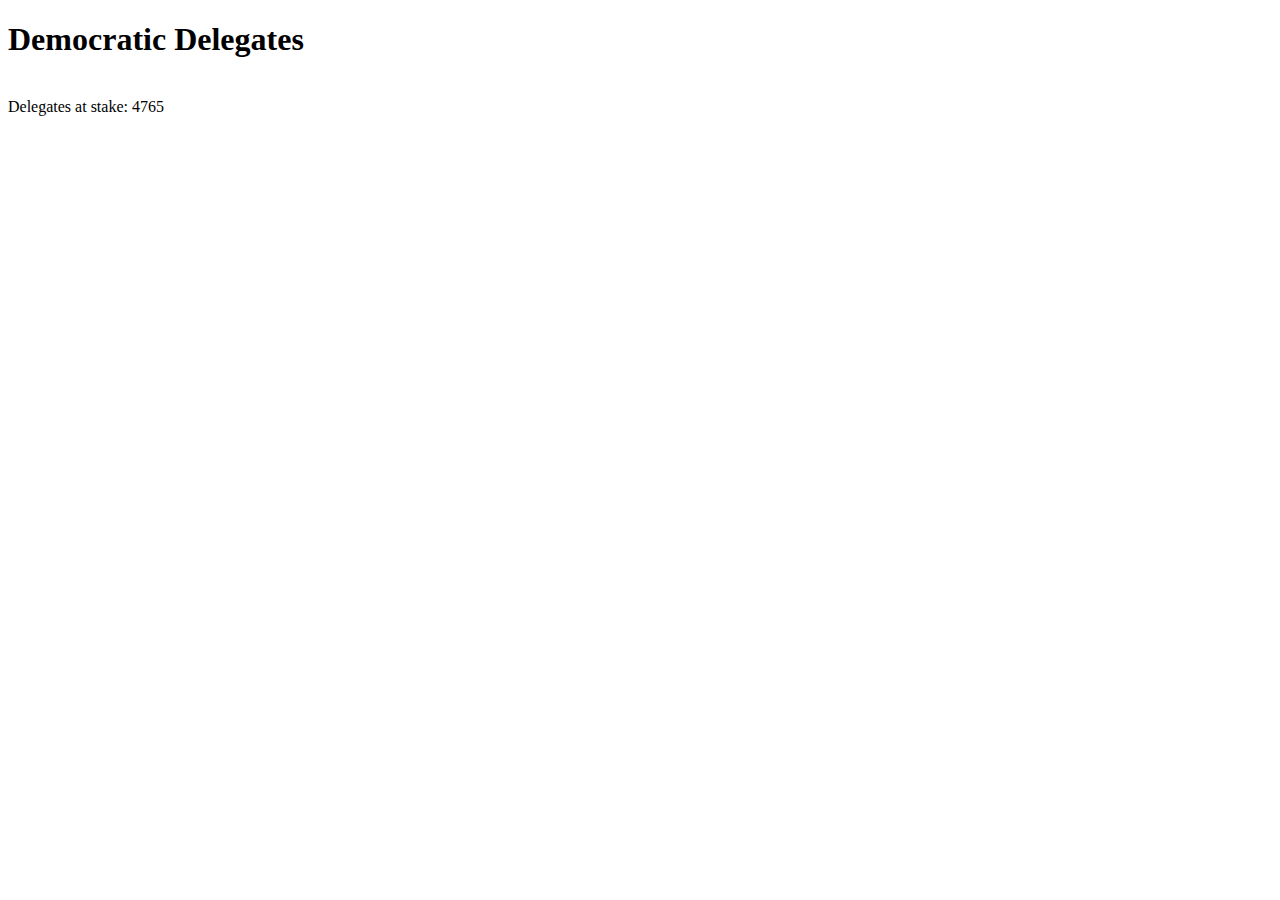
==== hw05/index.html @ 5740e7dc "Copied over Michael's index.html" ====
<!DOCTYPE html>
<html>
  <head>
    <meta charset="utf-8">
  </head>
  <body>
    <h1>Democratic Delegates</h1>
    <br>
    Delegates at stake: 4765
    <br>
  </body>
  <script src="https://d3js.org/d3.v3.min.js" charset="utf-8"></script>
  <script src="index.js"></script>
</html>
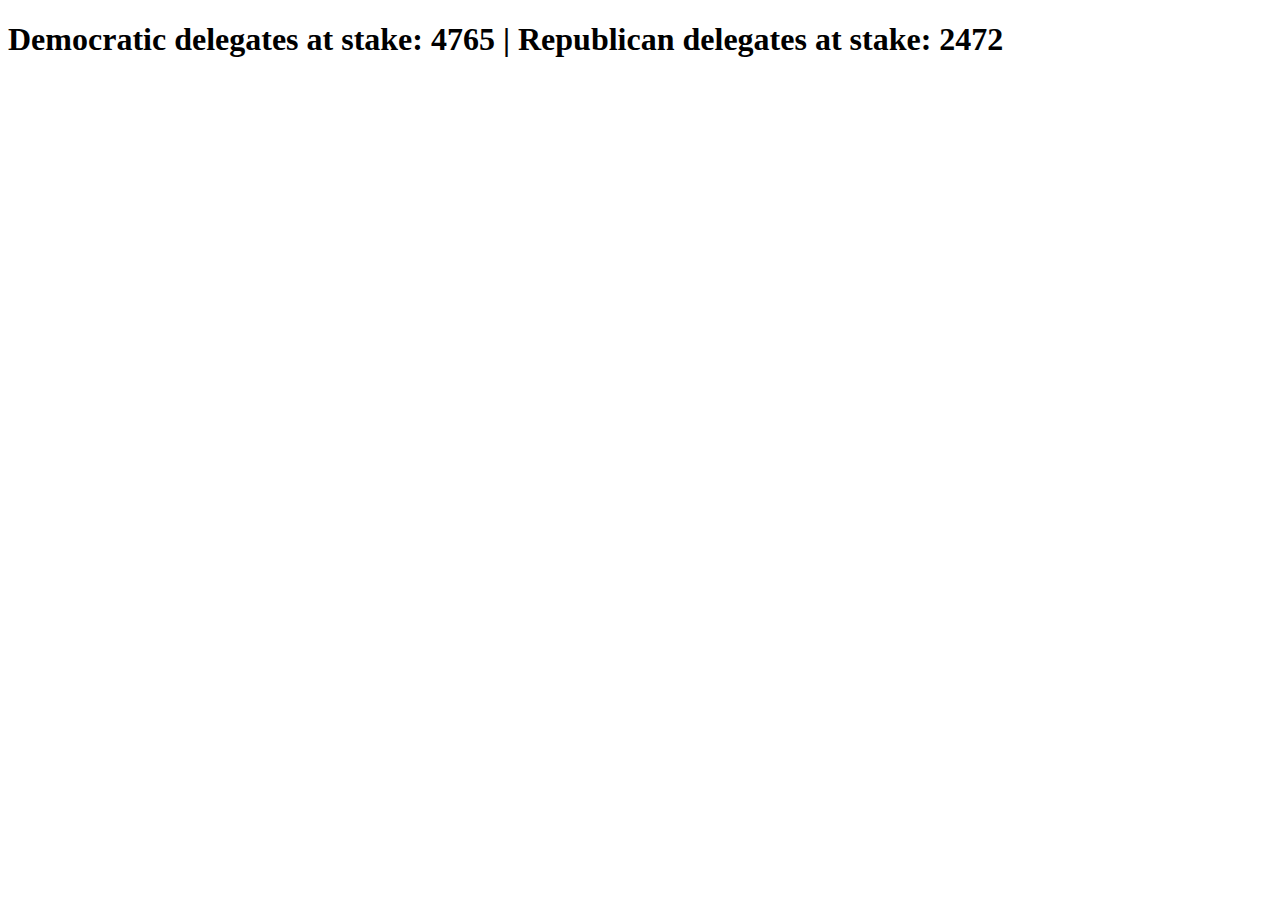
==== commit 0a95be04: "Update index.html" ====
--- a/hw05/index.html
+++ b/hw05/index.html
@@ -4,9 +4,7 @@
     <meta charset="utf-8">
   </head>
   <body>
-    <h1>Democratic Delegates</h1>
-    <br>
-    Delegates at stake: 4765
+    <h1>Democratic delegates at stake: 4765 | Republican delegates at stake: 2472</h1>
     <br>
   </body>
   <script src="https://d3js.org/d3.v3.min.js" charset="utf-8"></script>
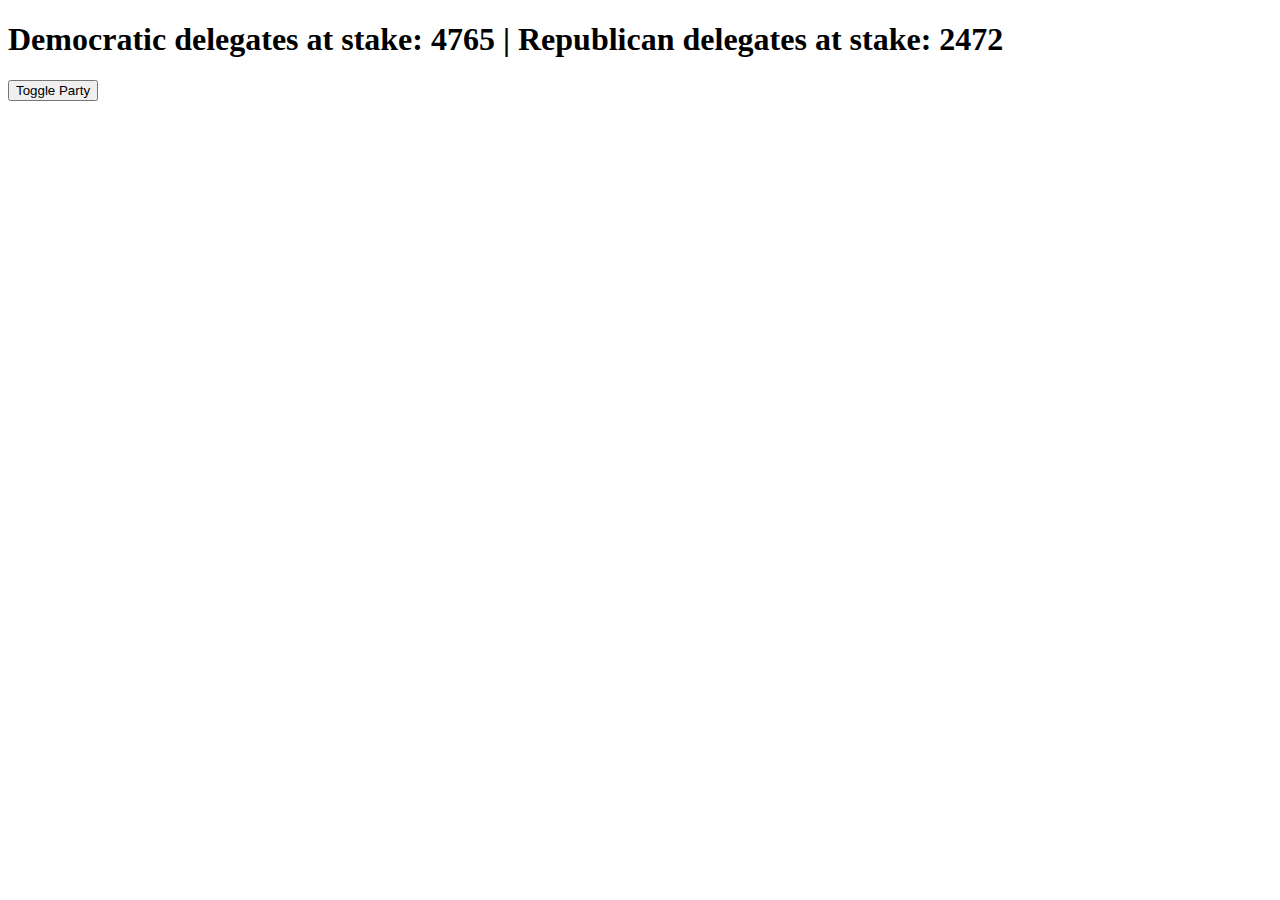
==== commit a23ff3f6: "Update index.html" ====
--- a/hw05/index.html
+++ b/hw05/index.html
@@ -5,6 +5,7 @@
   </head>
   <body>
     <h1>Democratic delegates at stake: 4765 | Republican delegates at stake: 2472</h1>
+    <button onclick="toggle()">Toggle Party</button>
     <br>
   </body>
   <script src="https://d3js.org/d3.v3.min.js" charset="utf-8"></script>
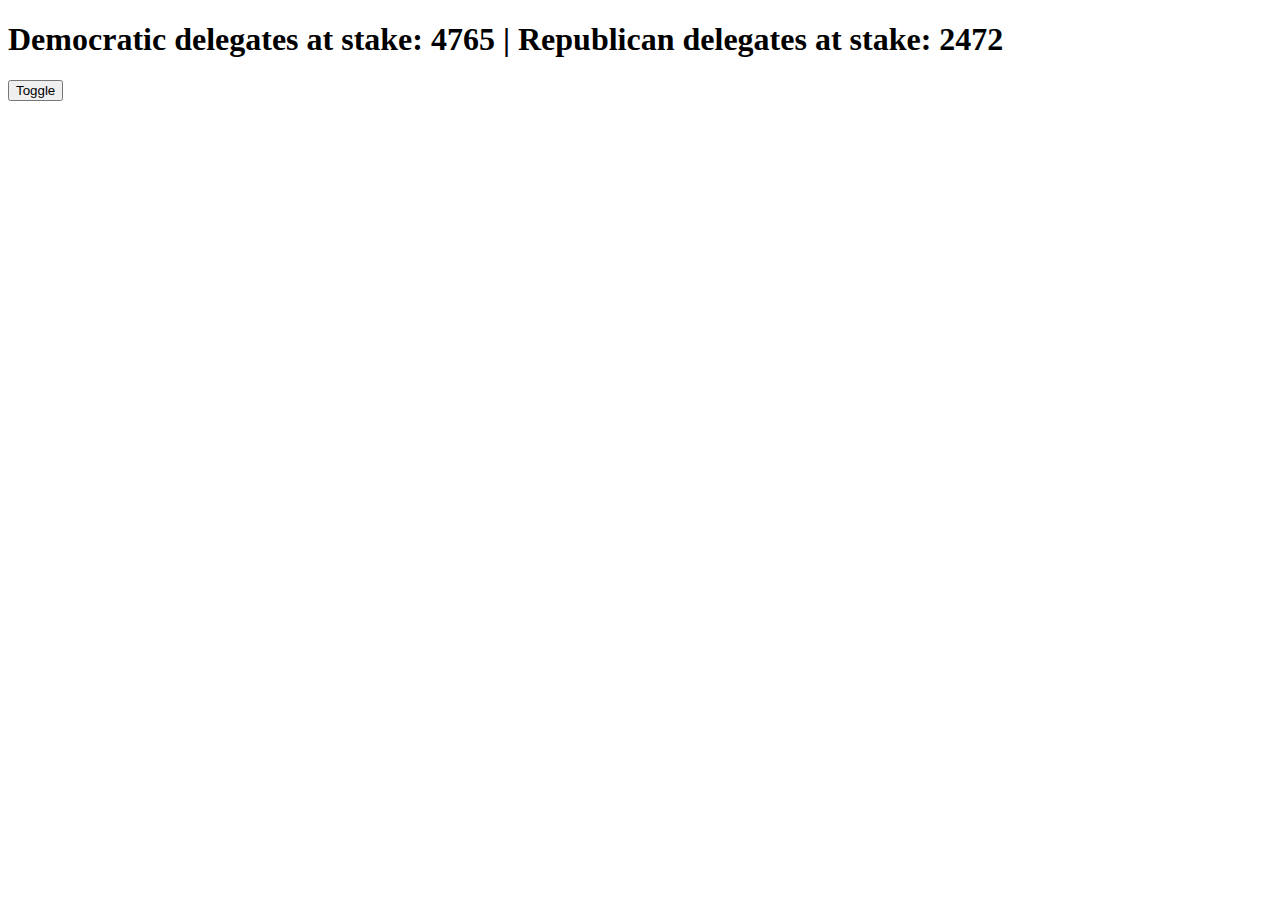
==== commit bd1f0e12: "Update index.html" ====
--- a/hw05/index.html
+++ b/hw05/index.html
@@ -5,7 +5,7 @@
   </head>
   <body>
     <h1>Democratic delegates at stake: 4765 | Republican delegates at stake: 2472</h1>
-    <button onclick="toggle()">Toggle Party</button>
+    <button id="toggle">Toggle</button>
     <br>
   </body>
   <script src="https://d3js.org/d3.v3.min.js" charset="utf-8"></script>
